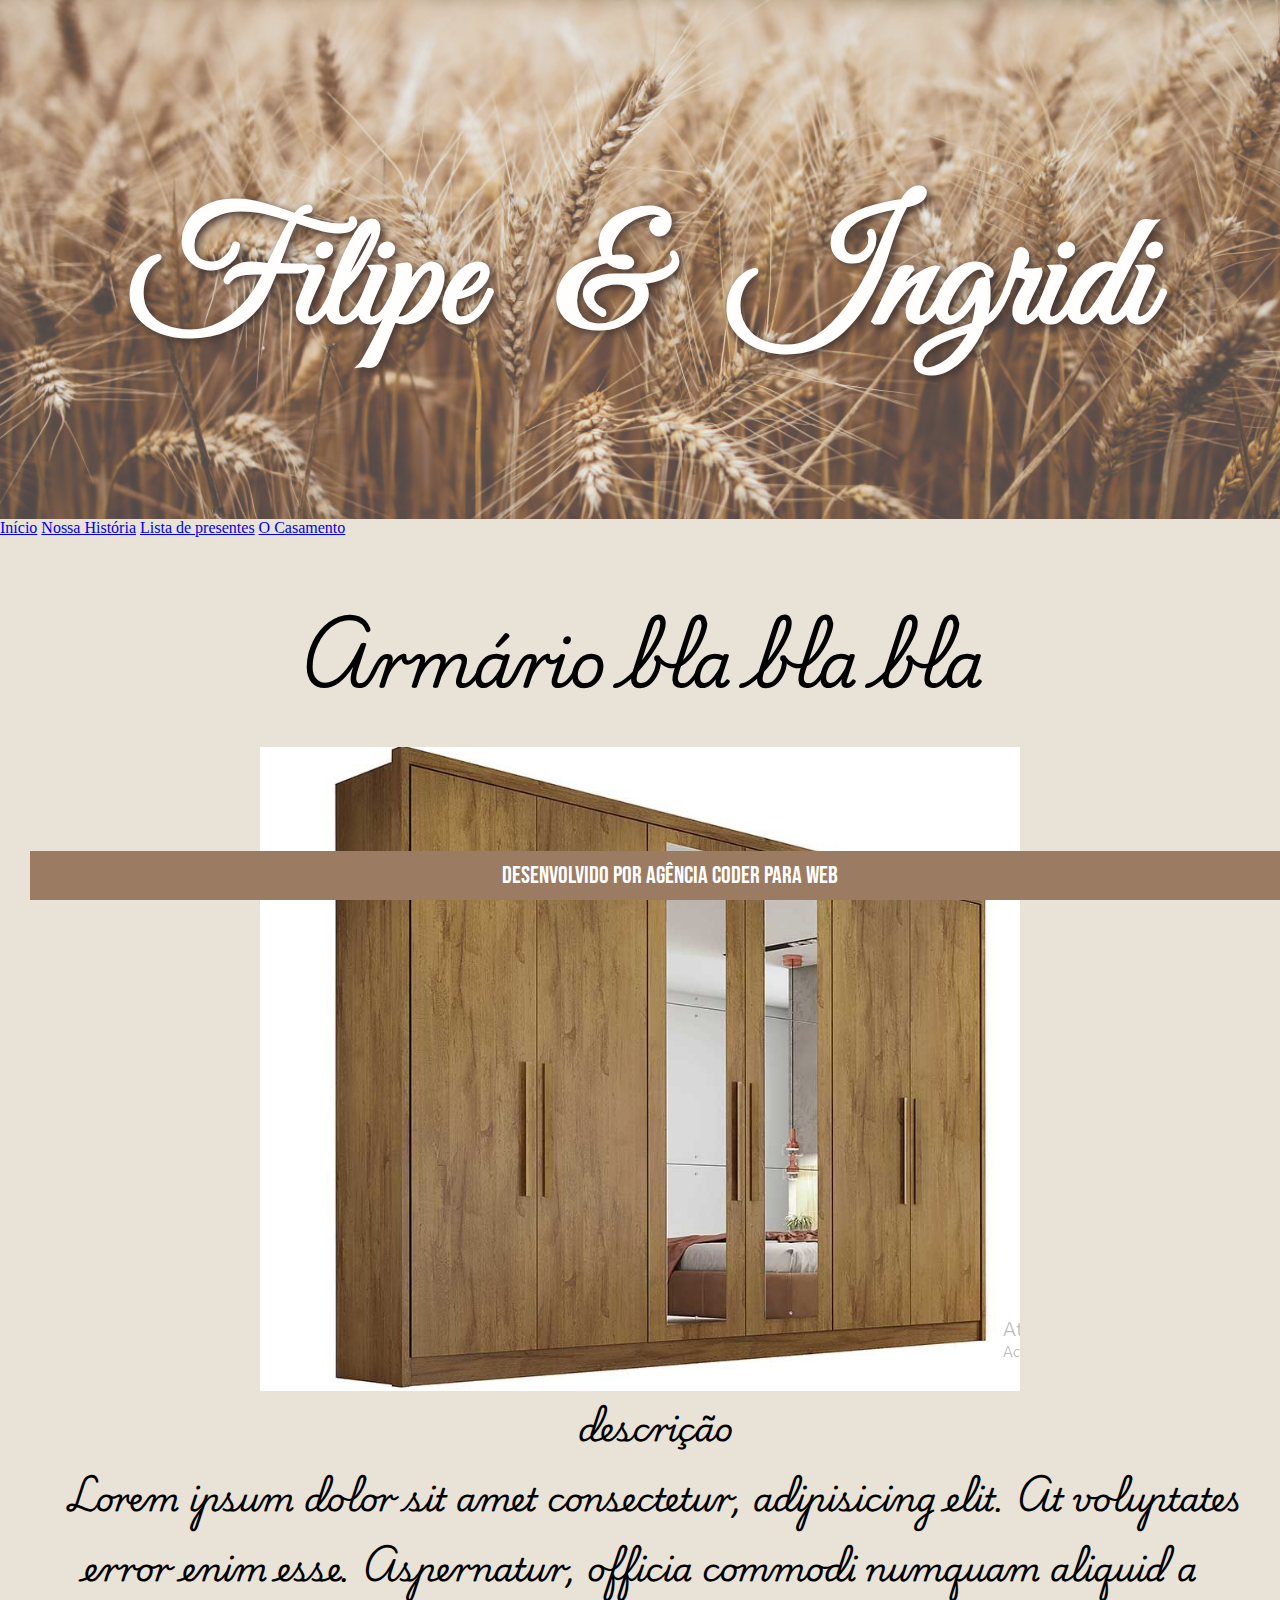
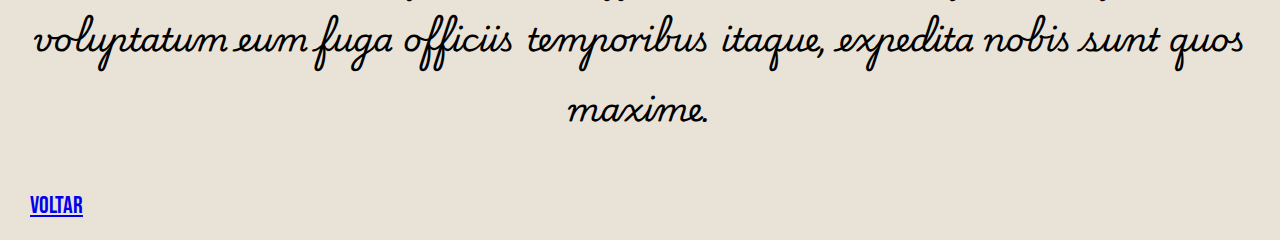
==== armario.html @ bf5da215 "primeira versão do site casamento todos arquivos" ====
<!DOCTYPE html>
<html lang="pt-br">

<head>
    <meta charset="UTF-8">
    <meta name="viewport" content="width=device-width, initial-scale=1.0">
    <title>Filipe & Ingridi</title>
    <link rel="shortcut icon" href="image/aliança.ico" type="aliança">
    <link rel="stylesheet" href="style.css">
</head>

<body class="inicio">
    <header>
        <h1>Filipe & Ingridi</h1>
    </header>
    <nav class="menu">
        <a href="index.html" rel="prev" target="_self">Início</a>
        <a href="pag1.html" rel="next" target="_self">Nossa História</a>
        <a href="pag2.html" rel="next" target="_self">Lista de presentes</a>
        <a href="pag3.html" rel="next" target="_self">O Casamento</a>
    </nav>
    <main>
        <h2>Armário bla bla bla</h2>
        <img src="image/armario1.png" alt="">
        <p>descrição</p>
        <p>Lorem ipsum dolor sit amet consectetur, adipisicing elit. At voluptates error enim esse. Aspernatur, officia commodi numquam aliquid a voluptatum eum fuga officiis temporibus itaque, expedita nobis sunt quos maxime.</p>
    </main>
    <nav class="voltar">
        <a href="panela1.html">voltar</a>
        <footer> Desenvolvido por <a href="https://www.instagram.com/agencia.coder/" target="_blank">Agência Coder</a>
            para web
        </footer>
</body>

</html>
---- style.css ----
@charset "UTF-8";
@import url('https://fonts.googleapis.com/css2?family=Bebas+Neue&display=swap');
@import url('https://fonts.googleapis.com/css2?family=Bebas+Neue&family=Playwrite+CU:wght@100..400&display=swap');
@import url('https://fonts.googleapis.com/css2?family=Great+Vibes&display=swap');

* {
    margin: 0;
    padding: 0;
    box-sizing: border-box;

body{
    background-color: #E9E2D6;
    display: flex;
    flex-direction: column;
    min-height: 100vh;
    margin-bottom: 0px;
}

.content {
    flex: 1; /* Faz com que o conteúdo ocupe o espaço disponível */
    display: flex;
    flex-direction: column;
    align-items: center; 
    justify-content: center; 
}
    body h2{
    text-align: center;
    font-family: "Playwrite CU", cursive;
    font-weight: 700;
    font-size: 2em;
}

/* IMAGEM CABEÇALHO */
header {
    background-image: url('image/background2.jpg');
    background-size: cover;
    background-position: center;
    background-repeat: no-repeat;
    height: 519px;   
    width: 100%;
    display: flex;
    flex-direction: column;
    justify-content: center;
    align-items: center;
    text-align: center;
    font-family: "Great Vibes", cursive;
    font-weight: 400;
    margin: 0px;
    text-shadow: 3px 3px 8px #423531;
}


header h1 {
    color: #fffefd;
    font-size: 10em;
    margin: 0px;
    padding: 20px;
    word-spacing: 50px;
    margin-bottom: 80px;
    margin-top: 130px;
}

header nav{
    text-align: center;  
    padding-top: 5px;
    padding-bottom: 5px;
    margin: 0px;
    
}

header nav.menu a {
    font-family: 'Bebas Neue', Arial, Helvetica, sans-serif;
    font-weight: 400;
    font-style: normal;
    font-size: 1.5em;
    text-decoration: none;
    color: white;
    padding-right: 40px;
    display: inline-block;
    transition: .2s;
    
}

nav.menu a:hover{
    color: #bb9f7f96;
    transform: (2);
}

.menu1 {
    text-align: center;
    margin-top: 30px;
    
}

header, main {
    display: flex;
    flex-direction: column;
    justify-content: center;
    align-items: center;
}

main {
    text-align: center;
    font-family: "Playwrite CU", cursive;
    font-weight: 700;
    font-size: 2em;
    margin: 30px 0; /* Adicione um espaço inferior para separar do footer */
    flex: 1; /* Faz com que o main ocupe o espaço restante */
    display: flex;
    flex-direction: column;
    justify-content: center; /* Centraliza verticalmente */
    align-items: center; /* Centraliza horizontalmente */
}

main h1 {
    text-align: center;
    font-family: "Playwrite CU", cursive;
    font-weight: 700;
    font-size: 2em;
    margin: 30px 0px 10px 0px;
    
}

main h2 {
    text-align: center;
    font-family: "Playwrite CU", cursive;
    font-optical-sizing: auto;
    font-weight: normal;
    font-style: normal;
    font-size: 2em;
    margin: 20px;
    
}

main p {
    text-align: center;
    text-indent: 30px;
}



.botoes {
    display: flex;
    flex-direction: column;
    align-items: center;
}
.noivos, .voltar {
    margin: 10px;
    border: none; /* Remove a borda */
    
}
.noivo, .noiva, .voltar  {
    text-decoration: none;
    padding: 10px 20px;
    background-color: #E9E2D6;
    color: rgb(0, 0, 0);
    border: none;
}
.noivo:hover, .noiva:hover, .voltar a:hover {
    background-color: #E9E2D6;
}

.noivo {
    background-color: #E9E2D6;
    font-family: "Playwrite CU", cursive;
    font-optical-sizing: auto;
    font-weight: bold;
    font-style: normal;
    font-size: 2em;
}

.noiva {
    background-color: #E9E2D6;
    font-family: "Playwrite CU", cursive;
    font-optical-sizing: auto;
    font-weight: bold;
    font-style: normal;
    font-size: 2em;
}

.voltar {
    font-family: "Bebas Neue", sans-serif;
    font-optical-sizing: auto;
    font-weight: normal;
    font-style: normal;
    font-size: 1.5em;
}





/* button.noivos a {
    text-decoration: none;
    align-items: center;
    margin: auto;
}

.noivos {
    display: block;
    text-align: center;
    align-items: center;
    padding: 40px;
    font-family: 'Bebas Neue', sans-serif;
    font-size: 2em;
}


button a{
    text-align: center;
    align-items: center;
}


button.voltar a {
    text-decoration: none;
    text-align: center;
    align-items: center;
}

.voltar{

    font-family: 'Bebas Neue', sans-serif;
    font-size: 1.1em;
    padding: 10px;
    text-align: center;
} */

footer {
    text-align: center;
    font-family: 'Bebas Neue', sans-serif;
    background-color: #9B7B61;
    color: white;
    padding: 10px 0;
    width: 100%;
    margin-top: auto; /* Empurra o footer para o final do body */
    flex-shrink: 0; /* Evita que o footer diminua de tamanho */
    position: fixed; /* Fixa o footer no final da viewport */
    bottom: 0; /* Coloca o footer no final da página */
}

footer a{
    text-decoration: none;
    color: #ffffff;
}

footer a:hover{
    color: rgb(146, 239, 255);
}
/* INDEX.HTML - INICIO*/

/* PAG1.HTML - NOSSA HISTÓRIA*/

/* ------------------NOIVO.HTML - O NOIVO------------ */

/* .noivo {
    padding: 30px;
    
}

/* ------------------NOIVA.HTML - A NOIVA ------------*/

/* .noiva {
    padding: 30px;
} */ 

/* PAG2.HTML - LISTA DE PRESENTES */

/* ----------------------PAG3.HTML - O CASAMENTO---------------- */




main.listapresentes p{
    text-align: center;
}

.listapresentes a {
    text-decoration: none;
}

.listapresentes h4{
    font-family: 'Bebas Neue', sans-serif;
    font-size: 1.6em;
    text-align: center;
    padding: 40px 0px 20px 0px;
}




html, body {
    width: 100%; /* Largura total da viewport */
    height: 100%; /* Altura total da viewport */
    margin: 0; /* Remove as margens padrão */
    padding: 0; /* Remove os preenchimentos padrão */
    box-sizing: border-box; /* Define o box-sizing para incluir padding e border no tamanho total do elemento */
}

/* Define um tamanho mínimo e máximo para a página */
body {
    min-width: 320px; /* Largura mínima da página */
    max-width: 1920px; /* Largura máxima da página */
    min-height: 600px; /* Altura mínima da página */
    max-height: 100%; /* Altura máxima da página */
    margin: 0 auto; /* Centraliza o conteúdo horizontalmente */
}

/* Define o tamanho de um contêiner */
div.container {
    width: 80%; /* Largura de 80% da página */
    max-width: 1000px; /* Largura máxima de 1000px */
    height: 80vh; /* Altura de 80% da viewport */
    margin: 20px auto; /* Centraliza o contêiner horizontalmente com 20px de margem superior e inferior */
    padding: 20px; /* Adiciona padding interno */
    background-color: #943f3f; /* Cor de fundo do contêiner */
    box-shadow: 0 0 10px rgba(0, 0, 0, 0.1); /* Sombra para o contêiner */
}

/* LINK DE PRESENTES */

nav .lista-presentes {
    font-family: "Bebas Neues",sans-serif;
    text-align: center;  
    background-color: #9B7B61;
    padding-top: 5px;
    padding-bottom: 5px;
    color: black;
}

/* PICTURE */

.gallery {
    display: grid;
    grid-template-columns: repeat(auto-fit, minmax(200px, 1fr));
    gap: 20px;
}

.gallery-item {
    text-align: center;
}

.gallery-item img {
    max-width: 180px; 
    height: 180px; 
    display: block; 
    border: 1px solid #ddd;
    border-radius: 5px;
}
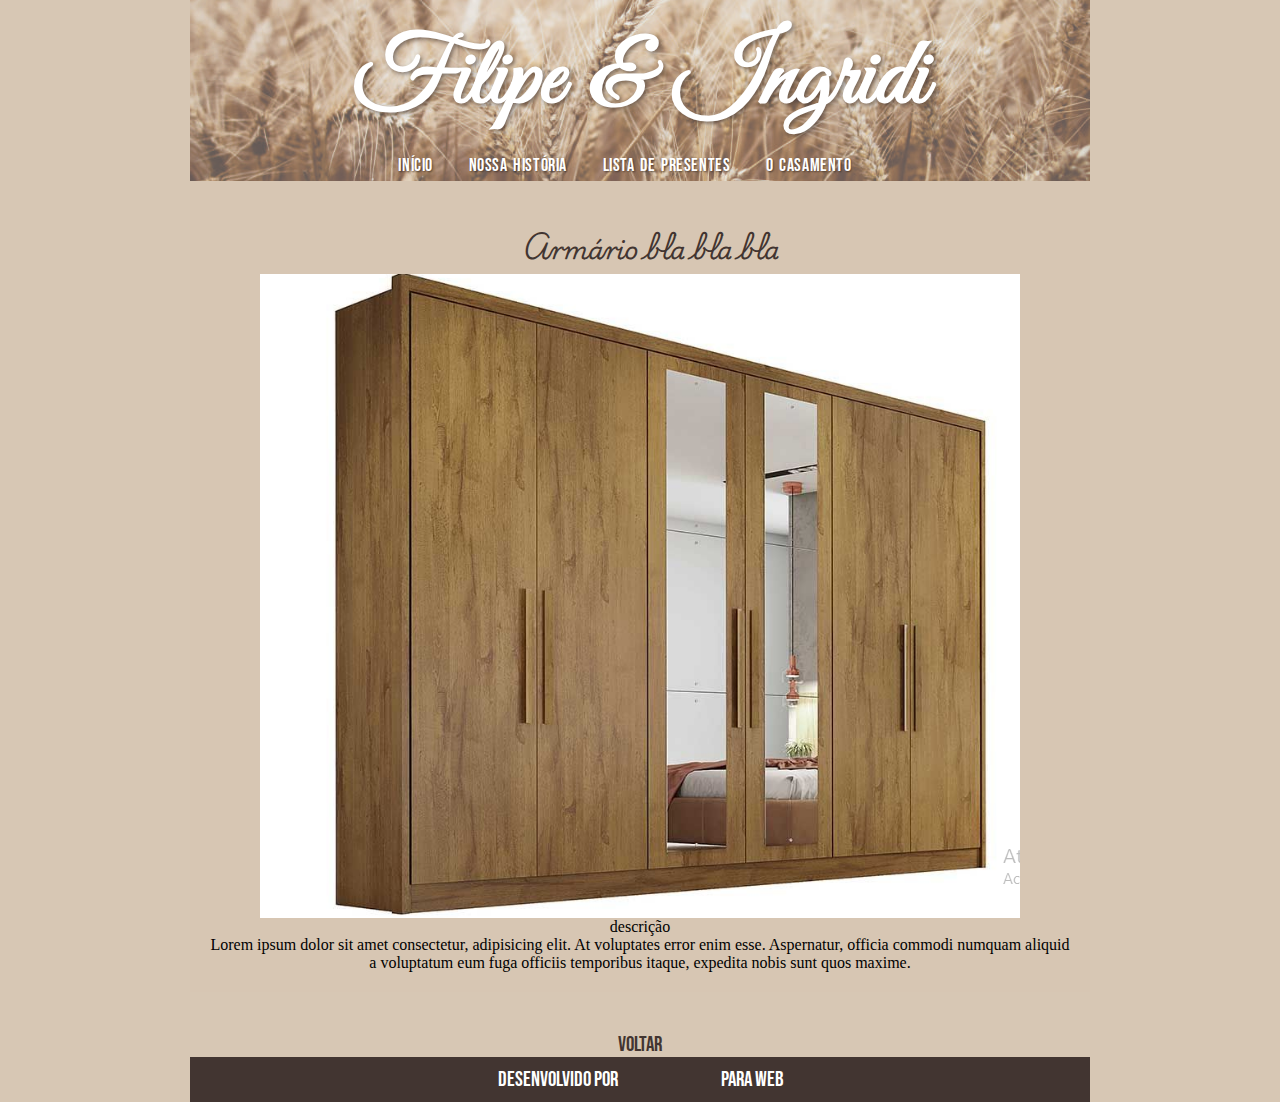
==== commit dc76a706: "novas atualizações 1.1" ====
--- a/armario.html
+++ b/armario.html
@@ -11,14 +11,14 @@
 
 <body class="inicio">
     <header>
-        <h1>Filipe & Ingridi</h1>
-    </header>
+        <h1>Filipe & Ingridi</h1>   
     <nav class="menu">
         <a href="index.html" rel="prev" target="_self">Início</a>
         <a href="pag1.html" rel="next" target="_self">Nossa História</a>
         <a href="pag2.html" rel="next" target="_self">Lista de presentes</a>
         <a href="pag3.html" rel="next" target="_self">O Casamento</a>
     </nav>
+    </header>
     <main>
         <h2>Armário bla bla bla</h2>
         <img src="image/armario1.png" alt="">
--- a/style.css
+++ b/style.css
@@ -3,347 +3,236 @@
 @import url('https://fonts.googleapis.com/css2?family=Bebas+Neue&family=Playwrite+CU:wght@100..400&display=swap');
 @import url('https://fonts.googleapis.com/css2?family=Great+Vibes&display=swap');
 
+/* 
+#423531
+#bb9f7f96
+"Great Vibes", cursive;
+"Playwrite CU", cursive;
+'Bebas Neue', sans-serif;
+*/
+
+/* 
+img {
+    width: 100% - para redimencionar a imagem no site
+}
+ */
+
+:root {
+    --cor0: #bb9f7f96;
+    --cor01: #8d775e96;
+    --cor1: #423531;
+    --cor3: #D7C6B3;
+
+    --fonte-header: "Great Vibes", cursive;
+    --fonte-bebas: 'Bebas Neue', Arial, Verdana, Helvetica, sans-serif;
+    --fonte-cursiva: "Playwrite CU", cursive;
+}
+
+
 * {
     margin: 0;
     padding: 0;
     box-sizing: border-box;
 
-body{
-    background-color: #E9E2D6;
+}
+
+html, body {
+    height: 100%;
+    margin: 0;
+}
+
+/* ---------BODY-------------- */
+body {
+    background-color: var(--cor0);
+    max-width: 900px; /* tamanho max da tela*/
+    min-height: 280px; /*tamanho minimo da tela*/
+    margin: auto;
     display: flex;
     flex-direction: column;
-    min-height: 100vh;
-    margin-bottom: 0px;
-}
-
-.content {
-    flex: 1; /* Faz com que o conteúdo ocupe o espaço disponível */
-    display: flex;
-    flex-direction: column;
-    align-items: center; 
-    justify-content: center; 
-}
-    body h2{
-    text-align: center;
-    font-family: "Playwrite CU", cursive;
-    font-weight: 700;
-    font-size: 2em;
-}
-
-/* IMAGEM CABEÇALHO */
+}
+
+/* -----------CONFIG H ---------*/
+h1{
+    margin: 0px;
+}
+
+h2{
+    font-family: var(--fonte-cursiva);
+    text-align: center;
+    color: var(--cor1);
+}
+
+h3{
+    font-family: var(--fonte-cursiva);
+    
+}
+
+/*------------HEADER---------- */
+.content{
+    flex: 1;
+}
+
 header {
-    background-image: url('image/background2.jpg');
+    background-image: url(image/background3.jpg);
     background-size: cover;
+    background-repeat: no-repeat;
     background-position: center;
-    background-repeat: no-repeat;
-    height: 519px;   
-    width: 100%;
+    font-family: Arial, sans-serif;
+    
+}
+
+header h1{
+    font-family: var(--fonte-header);
+    color: white;
+    font-size: 6em;
+    word-spacing: 10px;
+    text-shadow: 2px 2px 4px #42353198;
+    text-align: center;
+    padding: 20px 0px 10px 0px;
+    
+}
+
+/* -----------NAV-MENU----------- */
+.menu{
+    font-family: var(--fonte-bebas);
+    text-align: center;
+    padding: 5px;
+    word-spacing: 2px;
+    letter-spacing: 0.6px;
+}
+
+.menu a{
+    color: white;
+    text-shadow: 1px 1px 2px rgba(0, 0, 0, 0.479);
+    text-decoration: none;
+    margin-top: 20px;
+    margin-right: 30px;
+    font-size: 1.1em;
+}
+
+.menu a:hover {
+    color: var(--cor1);
+    transition: 0.5s;
+}
+
+/* ---------------MAIN-------------- */
+main{
+    background-color: white;
+    padding: 20px;
+    background-color: var(--cor3);
+    text-align: center;
     display: flex;
     flex-direction: column;
     justify-content: center;
     align-items: center;
-    text-align: center;
-    font-family: "Great Vibes", cursive;
-    font-weight: 400;
-    margin: 0px;
-    text-shadow: 3px 3px 8px #423531;
-}
-
-
-header h1 {
-    color: #fffefd;
-    font-size: 10em;
-    margin: 0px;
-    padding: 20px;
-    word-spacing: 50px;
-    margin-bottom: 80px;
-    margin-top: 130px;
-}
-
-header nav{
-    text-align: center;  
-    padding-top: 5px;
-    padding-bottom: 5px;
-    margin: 0px;
-    
-}
-
-header nav.menu a {
-    font-family: 'Bebas Neue', Arial, Helvetica, sans-serif;
-    font-weight: 400;
-    font-style: normal;
-    font-size: 1.5em;
-    text-decoration: none;
-    color: white;
-    padding-right: 40px;
-    display: inline-block;
-    transition: .2s;
-    
-}
-
-nav.menu a:hover{
-    color: #bb9f7f96;
-    transform: (2);
-}
-
-.menu1 {
-    text-align: center;
-    margin-top: 30px;
-    
-}
-
-header, main {
-    display: flex;
-    flex-direction: column;
+    
+    
+}
+
+main h2{
+    font-family: var(--fonte-cursiva);
+    padding: 20px 0px 0px 20px;
+}
+
+main a {
+    text-decoration: none;
+    display: flex;
+    columns: 2;  
+    color: white;
+    margin: 10px;
+}
+
+main .noivos {
+    display: flex;
+    justify-content: space-around;
+    align-items: center;
+    margin-top: 20px;
+}
+
+main .noivos a{
+    text-decoration: none;
+    color: white;
+    text-shadow: 1px 1px 2px rgba(0, 0, 0, 0.479);
+    padding: 10px 20px; 
+    background-color: var(--cor0);
+    border-radius: 5px;
+    margin: 0 10px;
+}
+
+.listapresentes h2{
+    padding-bottom: 40px;
+    
+}
+
+.linkpresentes1 {
+    font-family: var(--fonte-cursiva);
+    text-decoration: none;
+    color: white;
+    text-shadow: 1px 1px 2px rgba(0, 0, 0, 0.637);
+    padding: 20px 35px;
+    background-color: var(--cor0);
+    border-radius: 5px;
+    margin-top: 20px;
+    display: flex;
+    text-align: center;
+    line-height: 10px; 
+}
+
+a.linkpresentes1:hover {
+    color: var(--cor1);
+    transition: 0.4s;
+}
+
+/* -----NOIVOS NOIVO NOIVA----- */
+
+.noivos {
+    display: flex;
+    justify-content: space-between;
+    width: 80%;
+    padding: 20px;   
+}
+
+.noivos a{
+    text-decoration: none;
+    color: white;
+    padding: 10px 20px;
+    background-color: var(--cor1);
+    border-radius: 5px;
+    margin: 0 10px;
+    display: flex;
     justify-content: center;
     align-items: center;
 }
 
-main {
-    text-align: center;
-    font-family: "Playwrite CU", cursive;
-    font-weight: 700;
-    font-size: 2em;
-    margin: 30px 0; /* Adicione um espaço inferior para separar do footer */
-    flex: 1; /* Faz com que o main ocupe o espaço restante */
-    display: flex;
-    flex-direction: column;
-    justify-content: center; /* Centraliza verticalmente */
-    align-items: center; /* Centraliza horizontalmente */
-}
-
-main h1 {
-    text-align: center;
-    font-family: "Playwrite CU", cursive;
-    font-weight: 700;
-    font-size: 2em;
-    margin: 30px 0px 10px 0px;
-    
-}
-
-main h2 {
-    text-align: center;
-    font-family: "Playwrite CU", cursive;
-    font-optical-sizing: auto;
-    font-weight: normal;
-    font-style: normal;
-    font-size: 2em;
-    margin: 20px;
-    
-}
-
-main p {
-    text-align: center;
-    text-indent: 30px;
-}
-
-
-
-.botoes {
-    display: flex;
-    flex-direction: column;
-    align-items: center;
-}
-.noivos, .voltar {
-    margin: 10px;
-    border: none; /* Remove a borda */
-    
-}
-.noivo, .noiva, .voltar  {
-    text-decoration: none;
-    padding: 10px 20px;
-    background-color: #E9E2D6;
-    color: rgb(0, 0, 0);
-    border: none;
-}
-.noivo:hover, .noiva:hover, .voltar a:hover {
-    background-color: #E9E2D6;
-}
-
-.noivo {
-    background-color: #E9E2D6;
-    font-family: "Playwrite CU", cursive;
-    font-optical-sizing: auto;
-    font-weight: bold;
-    font-style: normal;
-    font-size: 2em;
-}
-
-.noiva {
-    background-color: #E9E2D6;
-    font-family: "Playwrite CU", cursive;
-    font-optical-sizing: auto;
-    font-weight: bold;
-    font-style: normal;
-    font-size: 2em;
-}
-
+.noivos a:hover{
+    color: var(--cor1);
+    background-color: var(--cor01);
+    
+    
+}
+/* ---------VOLTAR-------- */
 .voltar {
-    font-family: "Bebas Neue", sans-serif;
-    font-optical-sizing: auto;
-    font-weight: normal;
-    font-style: normal;
-    font-size: 1.5em;
-}
-
-
-
-
-
-/* button.noivos a {
-    text-decoration: none;
-    align-items: center;
-    margin: auto;
-}
-
-.noivos {
-    display: block;
-    text-align: center;
-    align-items: center;
-    padding: 40px;
-    font-family: 'Bebas Neue', sans-serif;
-    font-size: 2em;
-}
-
-
-button a{
-    text-align: center;
-    align-items: center;
-}
-
-
-button.voltar a {
-    text-decoration: none;
-    text-align: center;
-    align-items: center;
-}
-
-.voltar{
-
-    font-family: 'Bebas Neue', sans-serif;
-    font-size: 1.1em;
+    font-family: var(--fonte-bebas);
+    padding: 40px 0px 0px 0px;
+    text-align: center;
+    font-size: 1.3em;
+    
+}
+
+.voltar a {
+    text-decoration: none;
+    color: var(--cor1);
+}
+
+.voltar a:hover{
+    color: var(--cor01);
+    text-decoration: underline;
+}
+/* ----------------FOOTER --------------*/
+footer{
+    font-family: var(--fonte-bebas);
+    text-align: center;
+    background-color: var(--cor1);
+    color: white;
     padding: 10px;
-    text-align: center;
-} */
-
-footer {
-    text-align: center;
-    font-family: 'Bebas Neue', sans-serif;
-    background-color: #9B7B61;
-    color: white;
-    padding: 10px 0;
-    width: 100%;
-    margin-top: auto; /* Empurra o footer para o final do body */
-    flex-shrink: 0; /* Evita que o footer diminua de tamanho */
-    position: fixed; /* Fixa o footer no final da viewport */
-    bottom: 0; /* Coloca o footer no final da página */
-}
-
-footer a{
-    text-decoration: none;
-    color: #ffffff;
-}
-
-footer a:hover{
-    color: rgb(146, 239, 255);
-}
-/* INDEX.HTML - INICIO*/
-
-/* PAG1.HTML - NOSSA HISTÓRIA*/
-
-/* ------------------NOIVO.HTML - O NOIVO------------ */
-
-/* .noivo {
-    padding: 30px;
-    
-}
-
-/* ------------------NOIVA.HTML - A NOIVA ------------*/
-
-/* .noiva {
-    padding: 30px;
-} */ 
-
-/* PAG2.HTML - LISTA DE PRESENTES */
-
-/* ----------------------PAG3.HTML - O CASAMENTO---------------- */
-
-
-
-
-main.listapresentes p{
-    text-align: center;
-}
-
-.listapresentes a {
-    text-decoration: none;
-}
-
-.listapresentes h4{
-    font-family: 'Bebas Neue', sans-serif;
-    font-size: 1.6em;
-    text-align: center;
-    padding: 40px 0px 20px 0px;
-}
-
-
-
-
-html, body {
-    width: 100%; /* Largura total da viewport */
-    height: 100%; /* Altura total da viewport */
-    margin: 0; /* Remove as margens padrão */
-    padding: 0; /* Remove os preenchimentos padrão */
-    box-sizing: border-box; /* Define o box-sizing para incluir padding e border no tamanho total do elemento */
-}
-
-/* Define um tamanho mínimo e máximo para a página */
-body {
-    min-width: 320px; /* Largura mínima da página */
-    max-width: 1920px; /* Largura máxima da página */
-    min-height: 600px; /* Altura mínima da página */
-    max-height: 100%; /* Altura máxima da página */
-    margin: 0 auto; /* Centraliza o conteúdo horizontalmente */
-}
-
-/* Define o tamanho de um contêiner */
-div.container {
-    width: 80%; /* Largura de 80% da página */
-    max-width: 1000px; /* Largura máxima de 1000px */
-    height: 80vh; /* Altura de 80% da viewport */
-    margin: 20px auto; /* Centraliza o contêiner horizontalmente com 20px de margem superior e inferior */
-    padding: 20px; /* Adiciona padding interno */
-    background-color: #943f3f; /* Cor de fundo do contêiner */
-    box-shadow: 0 0 10px rgba(0, 0, 0, 0.1); /* Sombra para o contêiner */
-}
-
-/* LINK DE PRESENTES */
-
-nav .lista-presentes {
-    font-family: "Bebas Neues",sans-serif;
-    text-align: center;  
-    background-color: #9B7B61;
-    padding-top: 5px;
-    padding-bottom: 5px;
-    color: black;
-}
-
-/* PICTURE */
-
-.gallery {
-    display: grid;
-    grid-template-columns: repeat(auto-fit, minmax(200px, 1fr));
-    gap: 20px;
-}
-
-.gallery-item {
-    text-align: center;
-}
-
-.gallery-item img {
-    max-width: 180px; 
-    height: 180px; 
-    display: block; 
-    border: 1px solid #ddd;
-    border-radius: 5px;
 }